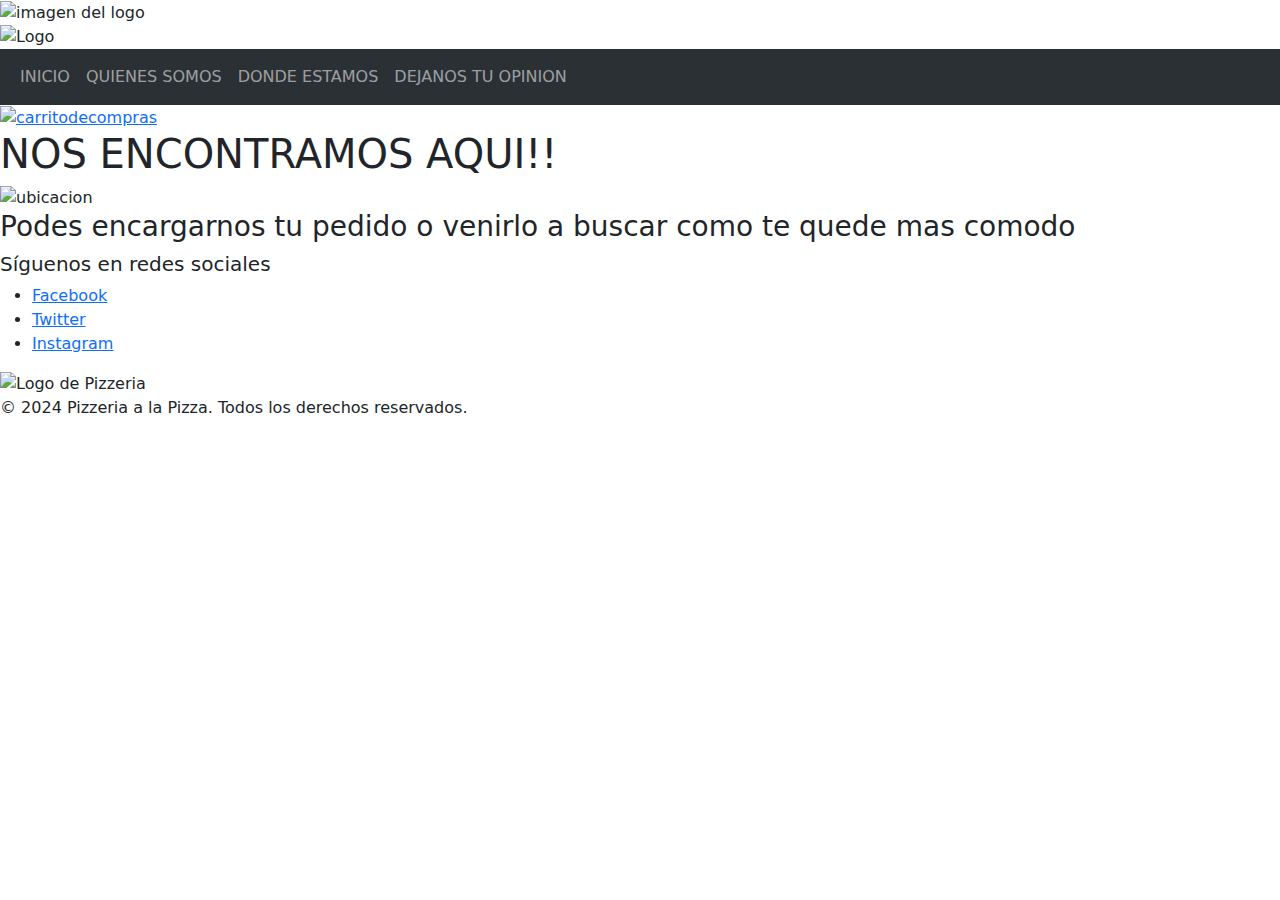
==== html/ubicacion.html @ 4355b8d1 "(Merge) Agrego SASS" ====
<!DOCTYPE html>
<html lang="en">

<head>
    <meta charset="UTF-8">
    <meta name="viewport" content="width=device-width, initial-scale=1.0">
    <link rel="preconnect" href="https://fonts.googleapis.com">
    <link rel="preconnect" href="https://fonts.gstatic.com" crossorigin>
    <link href="https://cdn.jsdelivr.net/npm/bootstrap@5.3.3/dist/css/bootstrap.min.css" rel="stylesheet" integrity="sha384-QWTKZyjpPEjISv5WaRU9OFeRpok6YctnYmDr5pNlyT2bRjXh0JMhjY6hW+ALEwIH" crossorigin="anonymous">
    <script src="https://cdn.jsdelivr.net/npm/bootstrap@5.3.3/dist/js/bootstrap.bundle.min.js" integrity="sha384-YvpcrYf0tY3lHB60NNkmXc5s9fDVZLESaAA55NDzOxhy9GkcIdslK1eN7N6jIeHz" crossorigin="anonymous"></script>
    <link href="https://fonts.googleapis.com/css2?family=Khula:wght@300;400;600;700;800&family=Nunito+Sans:ital,opsz,wght@0,6..12,200..1000;1,6..12,200..1000&family=Supermercado+One&display=swap" rel="stylesheet">
    <link rel="stylesheet" href="../css/main.css">
    <title>Pizzeria A la Pizza</title>
</head>

<body>
    <header>
        <section class="imagen-logo">
            <img src="../assets/imagen-logo.png" alt="imagen del logo">
        </section>
        <section class="logo">
            <img src="../assets/logo.png" alt="Logo">
        </section>
        <nav class="barramenu navbar navbar-expand-lg bg-body-tertiary" data-bs-theme="dark">
            <div class="container-fluid">
              <button class="navbar-toggler" type="button" data-bs-toggle="collapse" data-bs-target="#navbarNav" aria-controls="navbarNav" aria-expanded="false" aria-label="Toggle navigation">
                <span class="navbar-toggler-icon"></span>
              </button>
              <div class="barramenu__contenedor navbar-collapse" id="navbarNav">
                <ul class="navbar-nav">
                  <li class="barramenu__contenedor__lista">
                    <a class="nav-link barramenu__contenedor__lista__a" aria-current="page" href="../index.html">INICIO</a>
                   <li class="barramenu__contenedor__lista">
                    <a class="nav-link barramenu__contenedor__lista__a" href="./nosotros.html">QUIENES SOMOS</a>
                  </li>
                  <li class="barramenu__contenedor__lista">
                    <a class="nav-link barramenu__contenedor__lista__a" href="./ubicacion.html">DONDE ESTAMOS</a>
                  </li>
                  <li class="barramenu__contenedor__lista">
                    <a class="nav-link barramenu__contenedor__lista__a" href="./opiniones.html">DEJANOS TU OPINION</a>
                  </li>
                </ul>
              </div>
            </div>
          </nav>
    </header>
    <aside>
      <div class="carrito">
        <a href="../html/carrito.html"><img class="carrito__imagen" src="../assets/carrito-de-compras.png" alt="carritodecompras"></a>
      </div>
    </aside>
        <main>
            <section class="ubicacion__info">
                <h1 class="ubicacion__info__texto">NOS ENCONTRAMOS AQUI!!</h1>
                <img class="ubicacion__info__imagen" src="../assets/lugar.png" alt="ubicacion">
                <article>
                    <h3 class="ubicacion__info__texto">Podes encargarnos tu pedido o venirlo a buscar como te quede mas comodo</h3>
                </article>
            </section>
        </main>
        <footer>
            <div class="footer__contenido">
                <div class="footer__contenido__redes">
                    <h5>Síguenos en redes sociales</h3>
                    <ul>
                        <li><a class="link" href="[Enlace de Facebook]">Facebook</a></li>
                        <li><a class="link" href="[Enlace de Twitter]">Twitter</a></li>
                        <li><a class="link" href="[Enlace de Instagram]">Instagram</a></li>
                    </ul>
                </div>
            </div>
            <div class="footer__logo__final">
                <img src="../assets/logo.png" alt="Logo de Pizzeria">
            </div>
            <div class="footer__textofinal">
                <p>&copy; 2024 Pizzeria a la Pizza. Todos los derechos reservados.</p>
            </div>
        </footer>
</body>
</html>
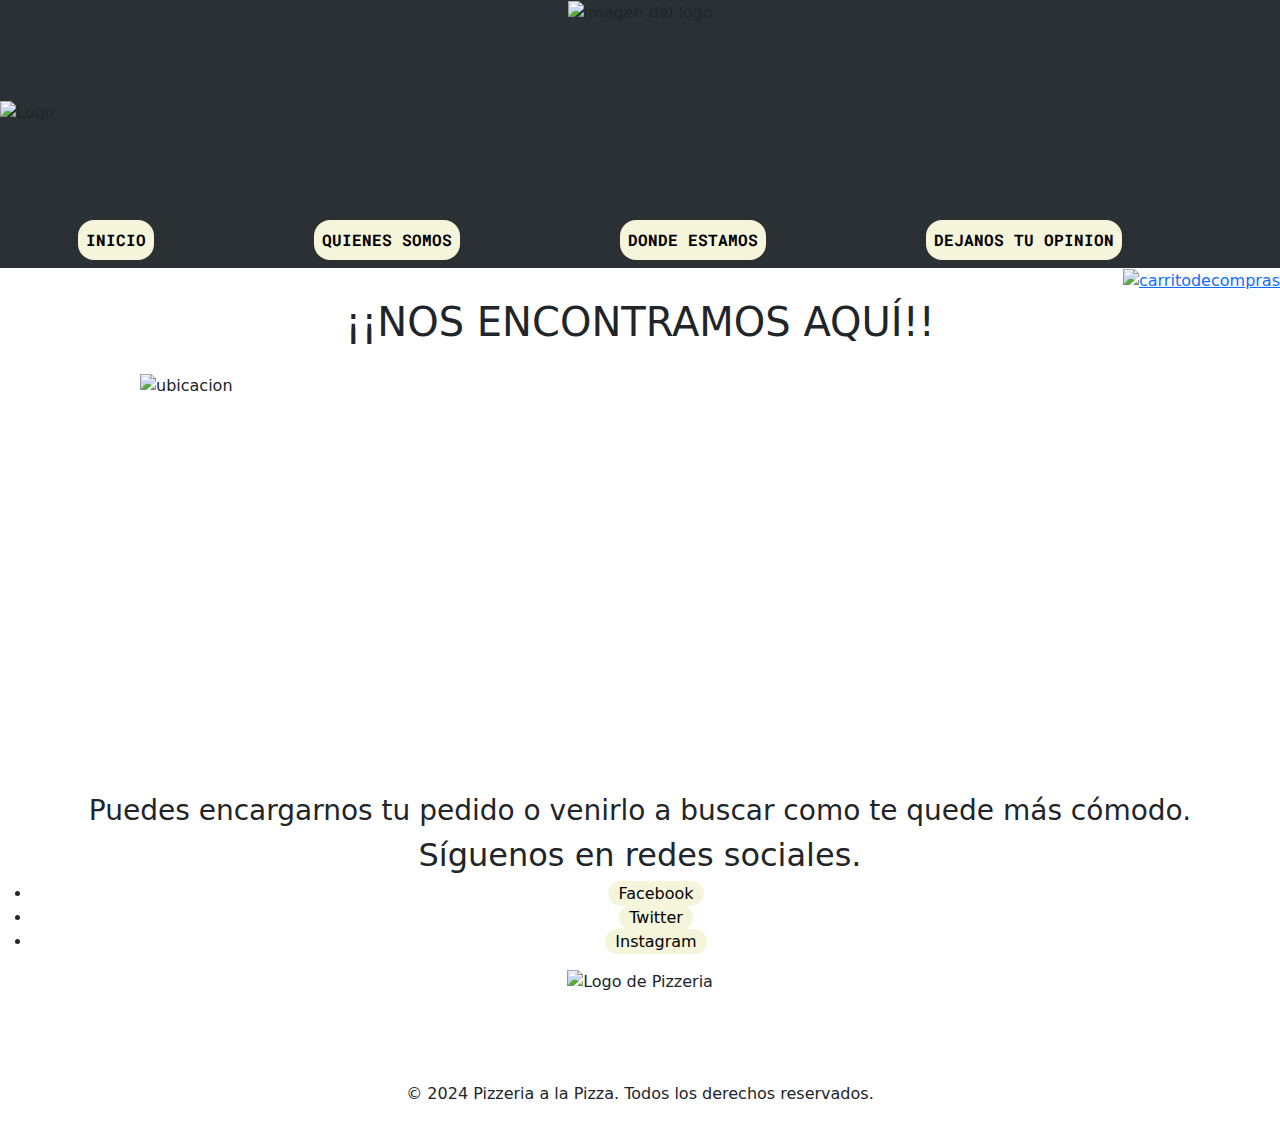
==== commit 1f8b535a: "(FINAL) Correciones, SEO y OG" ====
--- a/html/ubicacion.html
+++ b/html/ubicacion.html
@@ -4,13 +4,23 @@
 <head>
     <meta charset="UTF-8">
     <meta name="viewport" content="width=device-width, initial-scale=1.0">
-    <link rel="preconnect" href="https://fonts.googleapis.com">
-    <link rel="preconnect" href="https://fonts.gstatic.com" crossorigin>
-    <link href="https://cdn.jsdelivr.net/npm/bootstrap@5.3.3/dist/css/bootstrap.min.css" rel="stylesheet" integrity="sha384-QWTKZyjpPEjISv5WaRU9OFeRpok6YctnYmDr5pNlyT2bRjXh0JMhjY6hW+ALEwIH" crossorigin="anonymous">
-    <script src="https://cdn.jsdelivr.net/npm/bootstrap@5.3.3/dist/js/bootstrap.bundle.min.js" integrity="sha384-YvpcrYf0tY3lHB60NNkmXc5s9fDVZLESaAA55NDzOxhy9GkcIdslK1eN7N6jIeHz" crossorigin="anonymous"></script>
-    <link href="https://fonts.googleapis.com/css2?family=Khula:wght@300;400;600;700;800&family=Nunito+Sans:ital,opsz,wght@0,6..12,200..1000;1,6..12,200..1000&family=Supermercado+One&display=swap" rel="stylesheet">
-    <link rel="stylesheet" href="../css/main.css">
+    <!--keywords-->
+    <meta name="keywords" content="ubicación, dirección, cómo llegar, mapa, localización, encontrar, contacto, negocios, local">
+    <meta name="description" content="Encuentra la ubicación de nuestro Local. Consulta la dirección y el mapa interactivo para saber cómo llegar. Contáctanos para más información.">
+ <!--fonts Google -->
+ <link rel="preconnect" href="https://fonts.googleapis.com">
+ <link rel="preconnect" href="https://fonts.gstatic.com" crossorigin>
+ <link href="https://fonts.googleapis.com/css2?family=Open+Sans:ital,wght@0,300..800;1,300..800&family=Roboto+Mono:ital,wght@0,100..700;1,100..700&display=swap" rel="stylesheet">
+ <!--CSS bootstrap-->
+ <link href="https://cdn.jsdelivr.net/npm/bootstrap@5.3.3/dist/css/bootstrap.min.css" rel="stylesheet"integrity="sha384-QWTKZyjpPEjISv5WaRU9OFeRpok6YctnYmDr5pNlyT2bRjXh0JMhjY6hW+ALEwIH" crossorigin="anonymous">
+ <script src="https://cdn.jsdelivr.net/npm/bootstrap@5.3.3/dist/js/bootstrap.bundle.min.js"integrity="sha384-YvpcrYf0tY3lHB60NNkmXc5s9fDVZLESaAA55NDzOxhy9GkcIdslK1eN7N6jIeHz"crossorigin="anonymous"></script>
+  <!--AOS animations-->   
+       <link href="https://unpkg.com/aos@2.3.1/dist/aos.css" rel="stylesheet">
+     <!--Styles-->
+     <link rel="stylesheet" href="../css/main.css">
+     <!--Title and icon-->
     <title>Pizzeria A la Pizza</title>
+    <link rel="icon" href="../assets/pizzahml.ico" type="image/x-icon">
 </head>
 
 <body>
@@ -51,17 +61,17 @@
     </aside>
         <main>
             <section class="ubicacion__info">
-                <h1 class="ubicacion__info__texto">NOS ENCONTRAMOS AQUI!!</h1>
+                <h1 class="ubicacion__info__texto">¡¡NOS ENCONTRAMOS AQUÍ!!</h1>
                 <img class="ubicacion__info__imagen" src="../assets/lugar.png" alt="ubicacion">
                 <article>
-                    <h3 class="ubicacion__info__texto">Podes encargarnos tu pedido o venirlo a buscar como te quede mas comodo</h3>
+                    <h3 class="ubicacion__info__texto">Puedes encargarnos tu pedido o venirlo a buscar como te quede más cómodo.</h3>
                 </article>
             </section>
         </main>
         <footer>
             <div class="footer__contenido">
                 <div class="footer__contenido__redes">
-                    <h5>Síguenos en redes sociales</h3>
+                    <h5>Síguenos en redes sociales.</h3>
                     <ul>
                         <li><a class="link" href="[Enlace de Facebook]">Facebook</a></li>
                         <li><a class="link" href="[Enlace de Twitter]">Twitter</a></li>
--- a/css/main.css
+++ b/css/main.css
@@ -0,0 +1,331 @@
+* {
+  margin: 0;
+  padding: 0;
+}
+
+header {
+  background-color: #2B3035;
+}
+
+.imagen-logo {
+  width: none;
+  height: 100px;
+  text-align: center;
+}
+
+.logo {
+  width: 7em;
+  height: 7em;
+}
+.logo img {
+  width: none;
+  height: 100%;
+  animation: giro;
+  animation-duration: 4s;
+  animation-delay: 3s;
+  animation-iteration-count: infinite;
+  animation-timing-function: ease-in-out;
+}
+@keyframes giro {
+  80%, 100% {
+    opacity: 1;
+    transform: rotateX(360deg);
+  }
+  0% {
+    opacity: 0;
+  }
+  70% {
+    opacity: 1;
+  }
+}
+
+.barramenu__contenedor {
+  justify-content: center;
+}
+.barramenu__contenedor__lista {
+  margin: 0px 120px 0px 40px;
+}
+.barramenu__contenedor__lista__a {
+  background-color: beige;
+  text-decoration: none;
+  border-radius: 16px;
+  color: black;
+  font-family: "Roboto Mono", monospace;
+  font-optical-sizing: auto;
+  font-weight: 700;
+  font-style: normal;
+}
+.barramenu__contenedor__lista__a:hover {
+  color: red;
+}
+
+.carrito {
+  height: 30px;
+  text-align: end;
+}
+.carrito__imagen {
+  height: 100%;
+}
+
+.carrito {
+  height: 30px;
+  text-align: end;
+}
+.carrito img {
+  height: 100%;
+}
+
+.titulo {
+  text-align: center;
+}
+.titulo h1 {
+  font-size: 50px;
+  font-family: "Nunito Sans", sans-serif;
+  font-optical-sizing: auto;
+}
+
+.main {
+  margin-bottom: 6em;
+  display: flex;
+  flex-direction: row;
+  flex-wrap: wrap;
+  justify-content: space-around;
+}
+
+.pizzas {
+  width: 30em;
+  height: max-content;
+  background-color: beige;
+  border: 6px solid #90ee90;
+  border-radius: 1rem;
+  padding: 10px 0px 10px 0px;
+  margin-top: 50px;
+  text-align: center;
+}
+.pizzas img {
+  width: 100%;
+  height: 100%;
+}
+
+.agregar-carrito {
+  background-color: #0000ff;
+  border-radius: 16px;
+  color: white;
+  padding: 1px 5px 1px 5px;
+}
+
+.ubicacion__info {
+  display: flex;
+  flex-direction: row;
+  flex-wrap: wrap;
+  justify-content: center;
+  align-items: center;
+}
+.ubicacion__info__texto {
+  text-align: center;
+}
+.ubicacion__info__imagen {
+  margin: 20px 0px 20px 0px;
+  width: 1000px;
+  height: 400px;
+}
+
+.contact-main {
+  display: flex;
+  flex-direction: none;
+  flex-wrap: none;
+  justify-content: center;
+}
+
+.contact {
+  border-radius: 1rem;
+  border: 2px solid #dbe308;
+  padding-left: 1em;
+  margin: 0.5rem;
+}
+.contact h1 {
+  text-align: center;
+}
+.contact label {
+  margin-bottom: 5px;
+}
+.contact p {
+  text-align: center;
+}
+.contact input[type=text],
+.contact textarea {
+  width: 100%;
+  padding: 8px;
+  margin-bottom: 10px;
+  border: 1px solid #ccc;
+  border-radius: 5px;
+  box-sizing: border-box;
+}
+.contact input[type=submit] {
+  background-color: #4CAF50;
+  color: white;
+  padding: 10px 20px;
+  border: none;
+  border-radius: 5px;
+  cursor: pointer;
+}
+.contact input[type=submit]:hover {
+  background-color: #45a049;
+}
+
+.container {
+  max-width: 800px;
+  margin: 20px auto;
+  padding: 0px 20px;
+}
+.container__titulo {
+  text-align: center;
+  margin-bottom: 30px;
+  color: black;
+}
+.container__titulo__texto {
+  color: black;
+  line-height: 1.6em;
+  font-size: 25px;
+  margin-bottom: 20px;
+}
+.container__titulo__texto__subrayado {
+  color: red;
+  font-weight: bold;
+}
+
+.carrousel {
+  display: flex;
+  flex-direction: row;
+  flex-wrap: wrap;
+  justify-content: center;
+  width: 650px;
+  height: auto;
+}
+.carrousel__imagen {
+  width: 100%;
+  height: auto;
+  margin: 20px none 20px none;
+}
+
+.finalizacion {
+  text-align: center;
+}
+
+.whatsapp-btn {
+  text-decoration: none;
+  background-color: #25d366;
+  color: white;
+  border: none;
+  padding: 10px 20px;
+  border-radius: 5px;
+  font-size: 16px;
+  cursor: pointer;
+  transition: background-color 0.3s ease;
+}
+.whatsapp-btn:hover {
+  background-color: #128c7e;
+}
+
+.footer__contenido {
+  text-align: center;
+}
+.footer__contenido__redes h5 {
+  font-size: 2em;
+}
+
+.link {
+  background-color: beige;
+  text-decoration: none;
+  border-radius: 100px;
+  padding: 3px 10px 3px 10px;
+  color: black;
+}
+
+.footer__logo__final {
+  text-align: center;
+  width: none;
+  height: 7em;
+}
+.footer__logo__final img {
+  width: none;
+  height: 100%;
+  animation: giro-final;
+  animation-duration: 4s;
+  animation-delay: 3s;
+  animation-iteration-count: infinite;
+  animation-timing-function: ease-in-out;
+}
+@keyframes giro-final {
+  from {
+    transform: rotatey(0deg);
+  }
+  to {
+    transform: rotatey(360deg);
+  }
+}
+
+.footer__textofinal {
+  text-align: center;
+}
+
+@media (max-width: 992px) {
+  .imagen-logo {
+    display: none;
+  }
+  .barramenu__contenedor {
+    display: block;
+  }
+  .barramenu__contenedor__lista {
+    margin: 20px 0px 0px 0px;
+  }
+  .barramenu__contenedor__lista__a {
+    border: 0px;
+    background-color: #2B3035;
+    color: white;
+  }
+  .pizzas {
+    height: max-content;
+    margin-top: 20px;
+    padding: 5px 0px 5px 0px;
+  }
+  .ubicacion__info__imagen {
+    width: 800px;
+    height: auto;
+  }
+  .carrousel {
+    width: 580px;
+    height: none;
+  }
+  .carrousel__imagen {
+    margin: 20px none 20px none;
+  }
+}
+@media (max-width: 768px) {
+  .carrousel {
+    width: 480px;
+    height: none;
+  }
+  .carrousel__imagen {
+    margin: 20px none 10px none;
+  }
+  .ubicacion__info__imagen {
+    width: 600px;
+    height: auto;
+  }
+}
+@media (max-width: 576px) {
+  .carrousel {
+    width: 380px;
+    height: none;
+  }
+  .carrousel__imagen {
+    margin: 20px none 20px none;
+  }
+  .ubicacion__info__imagen {
+    width: 400px;
+    height: auto;
+  }
+}
+
+/*# sourceMappingURL=main.css.map */
